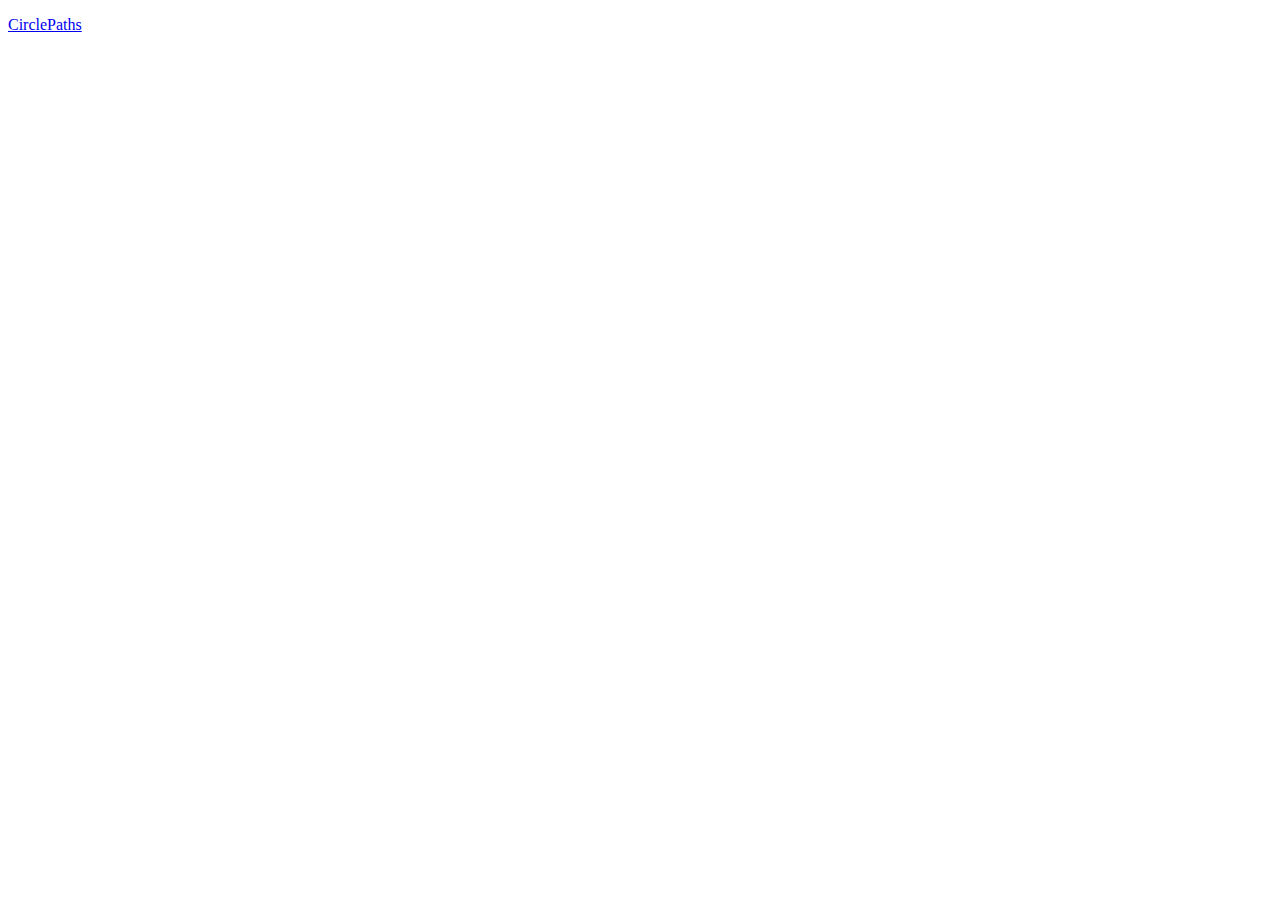
==== index.html @ 019fb0fd "Update index.html" ====
<!DOCTYPE html>
<html lang="en">
<head>
  <meta charset="UTF-8">
  <meta http-equiv="X-UA-Compatible" content="IE=edge">
  <meta name="viewport" content="width=device-width, initial-scale=1.0">
  <title>JS Animations</title>
</head>
<body>
  <p><a href="/CirclePaths/index.html">CirclePaths</a></p>
</body>
</html>
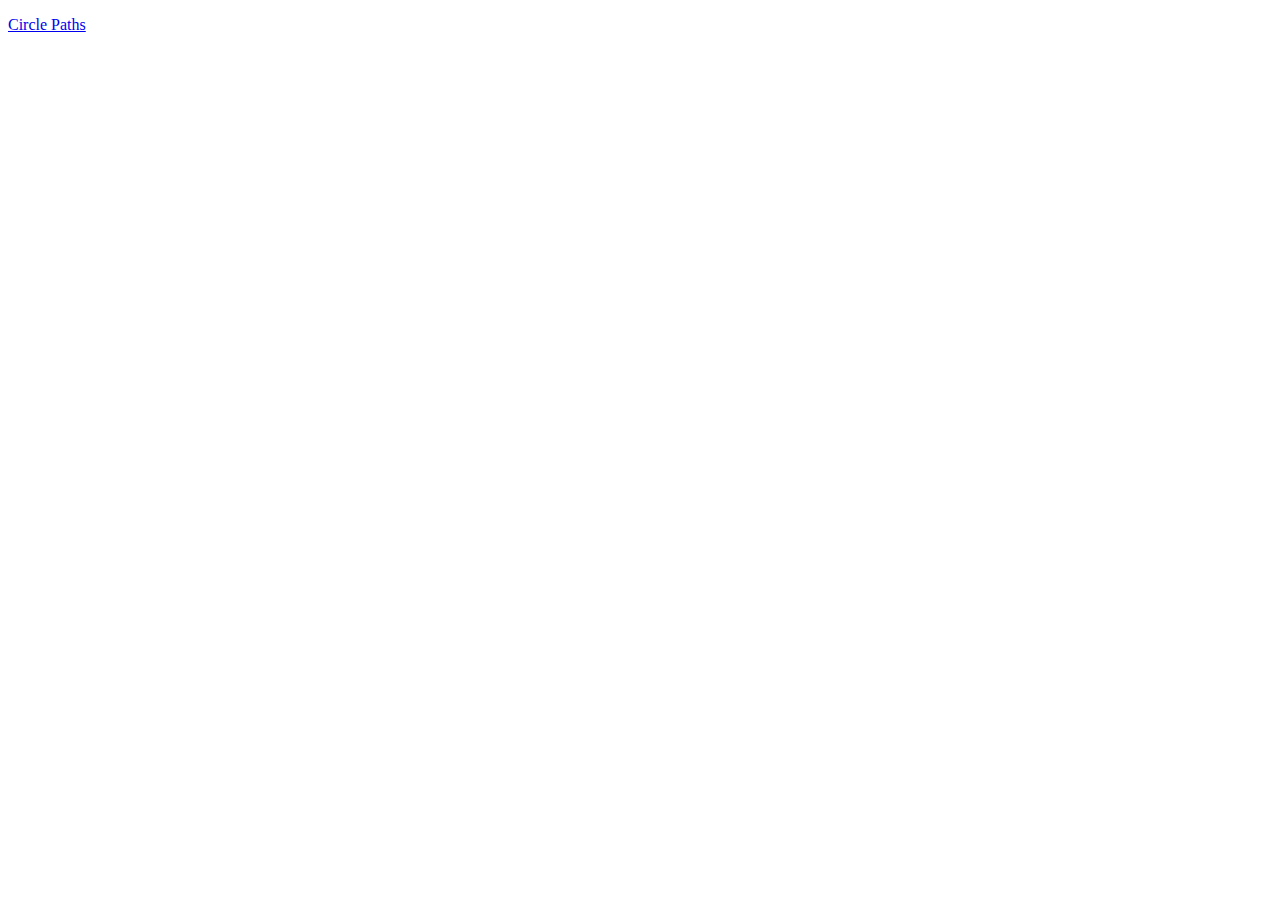
==== commit 23bf9f1a: "Update index.html" ====
--- a/index.html
+++ b/index.html
@@ -7,6 +7,6 @@
   <title>JS Animations</title>
 </head>
 <body>
-  <p><a href="/CirclePaths/index.html">CirclePaths</a></p>
+  <p><a href="/CirclePaths/index.html">Circle Paths</a></p>
 </body>
 </html>
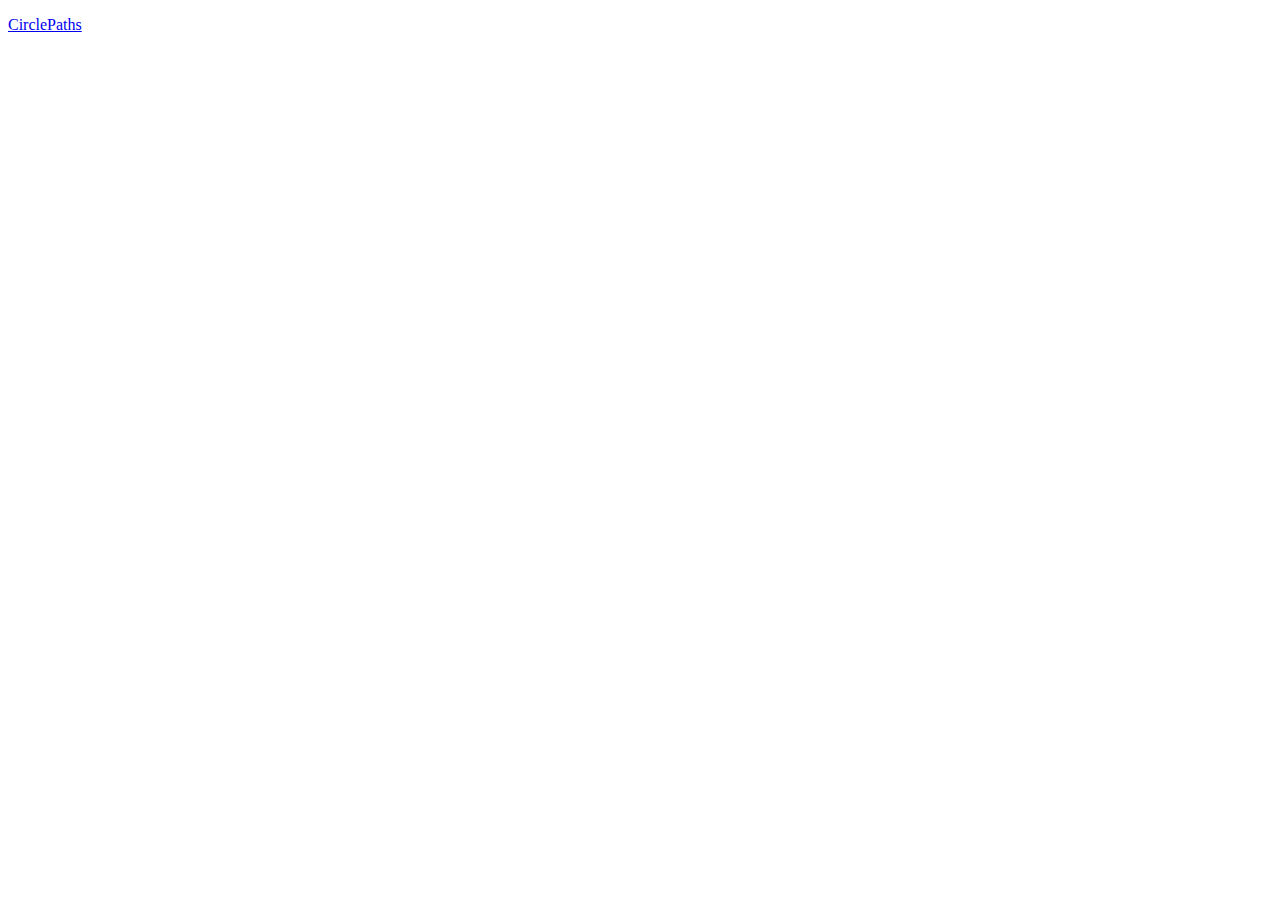
==== commit 736b745c: "Update index.html" ====
--- a/index.html
+++ b/index.html
@@ -7,6 +7,6 @@
   <title>JS Animations</title>
 </head>
 <body>
-  <p><a href="/CirclePaths/index.html">Circle Paths</a></p>
+  <p><a href="/CirclePaths/">CirclePaths</a></p>
 </body>
 </html>
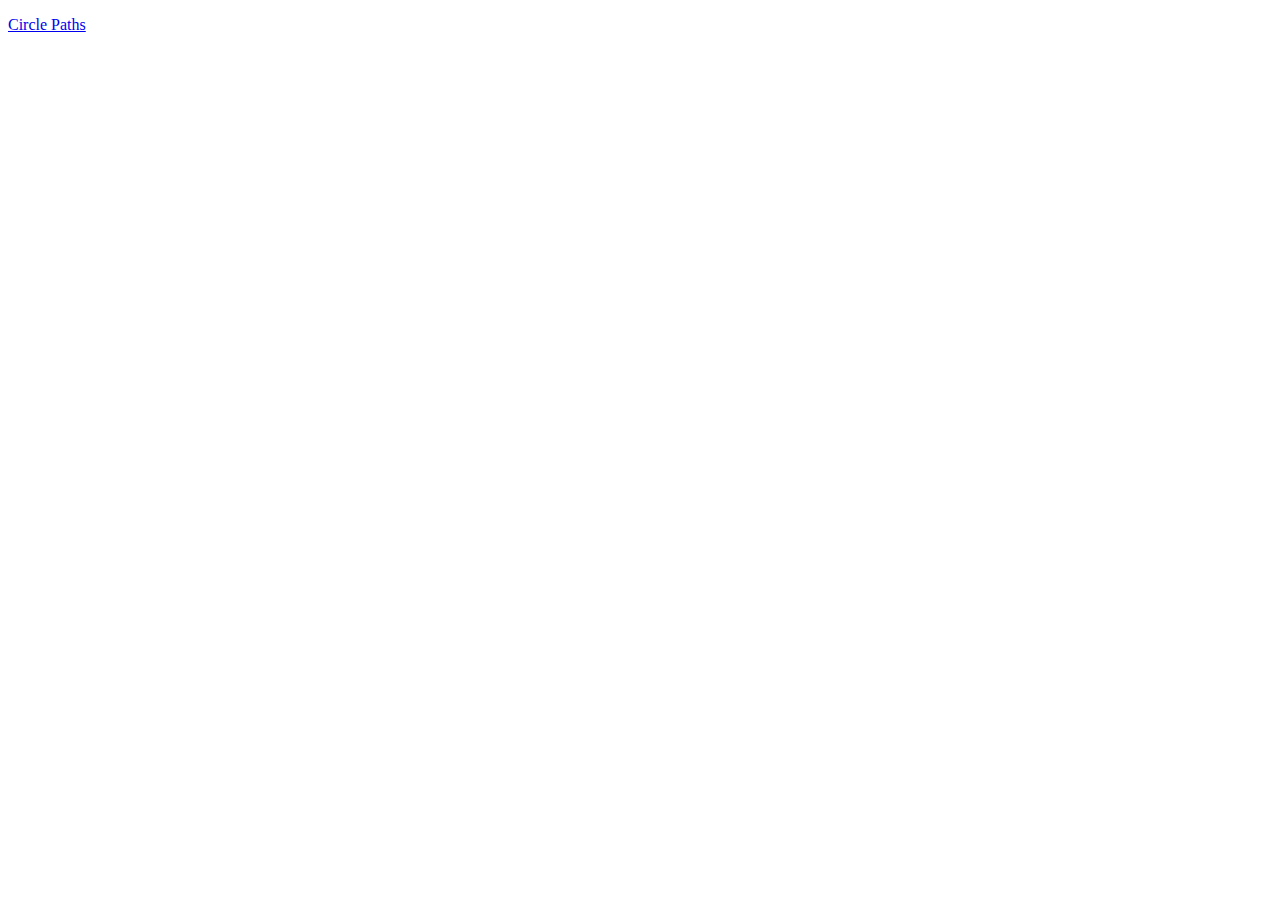
==== commit 9bcb9513: "Update index.html" ====
--- a/index.html
+++ b/index.html
@@ -7,6 +7,6 @@
   <title>JS Animations</title>
 </head>
 <body>
-  <p><a href="/CirclePaths/">CirclePaths</a></p>
+  <p><a href="./CirclePaths">Circle Paths</a></p>
 </body>
 </html>
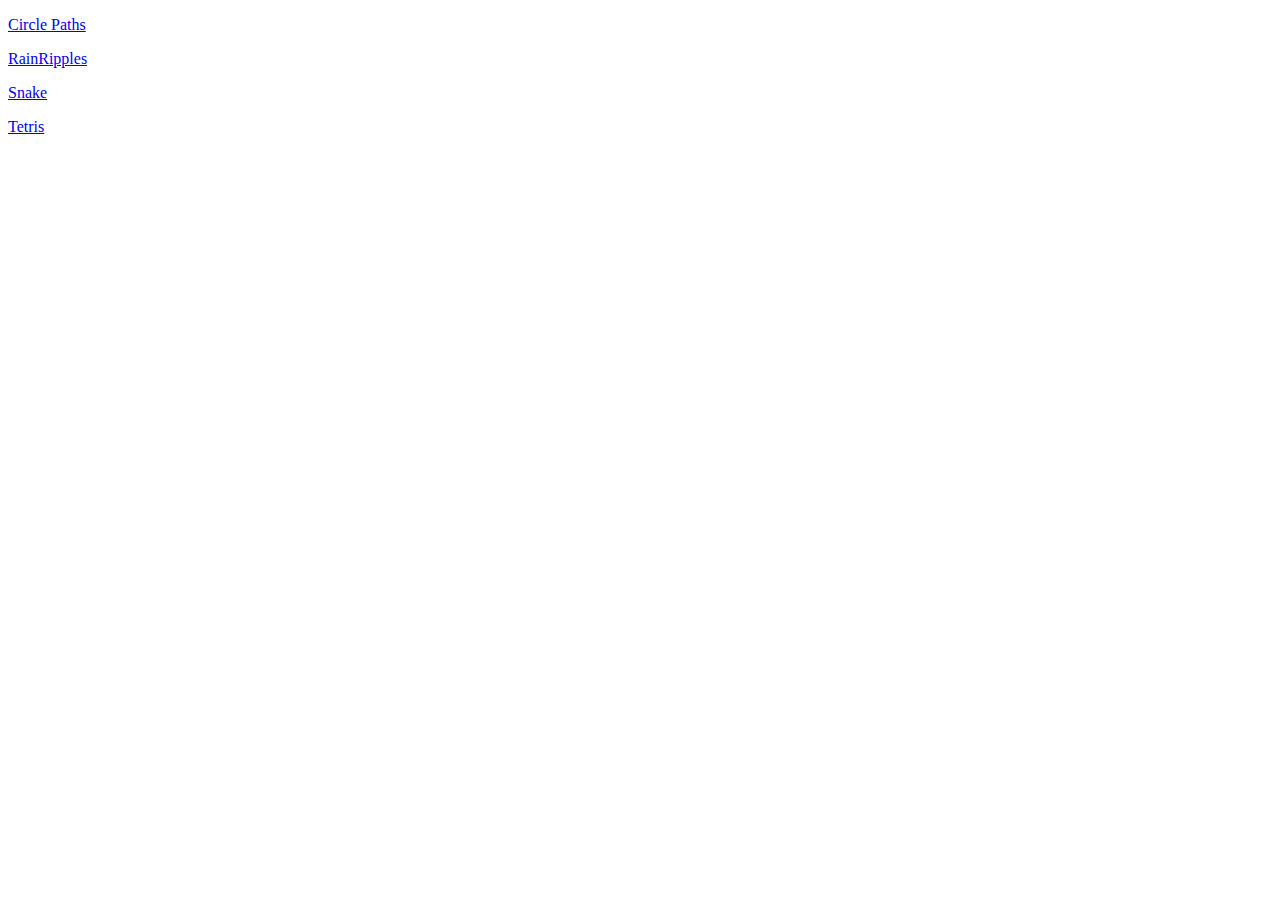
==== commit f9ad5fac: "Update index.html" ====
--- a/index.html
+++ b/index.html
@@ -7,6 +7,9 @@
   <title>JS Animations</title>
 </head>
 <body>
-  <p><a href="./CirclePaths">Circle Paths</a></p>
+  <p><a href="https://rileyjcro.github.io/JS_Animations/CirclePaths">Circle Paths</a></p>
+  <p><a href="https://rileyjcro.github.io/JS_Animations/RainRipples">RainRipples</a></p>
+  <p><a href="https://rileyjcro.github.io/JS_Animations/Snake">Snake</a></p>
+  <p><a href="https://rileyjcro.github.io/JS_Animations/Tetris">Tetris</a></p>
 </body>
 </html>
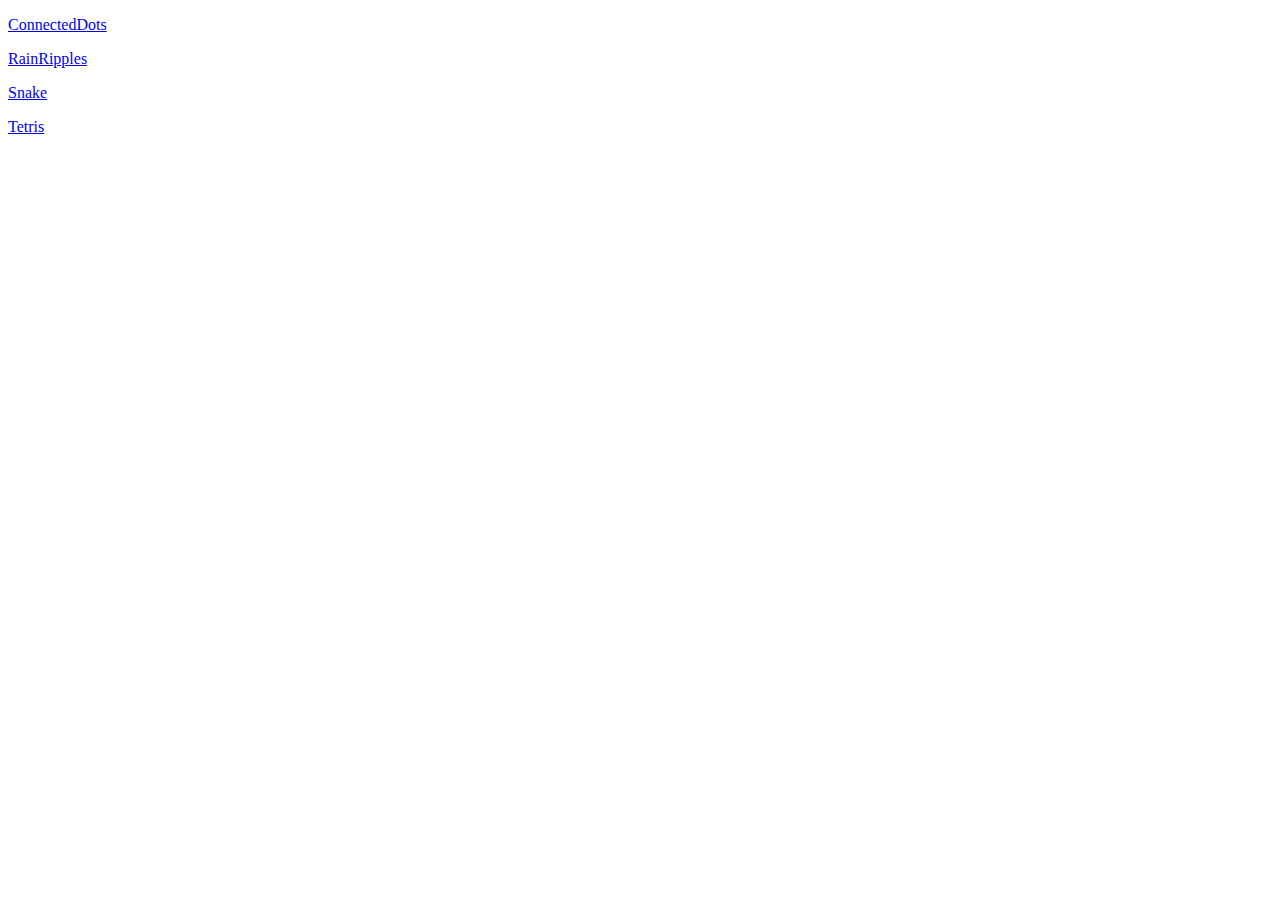
==== commit f944f05e: "Update index.html" ====
--- a/index.html
+++ b/index.html
@@ -7,7 +7,7 @@
   <title>JS Animations</title>
 </head>
 <body>
-  <p><a href="https://rileyjcro.github.io/JS_Animations/CirclePaths">Circle Paths</a></p>
+  <p><a href="https://rileyjcro.github.io/JS_Animations/ConnectedDots">ConnectedDots</a></p>
   <p><a href="https://rileyjcro.github.io/JS_Animations/RainRipples">RainRipples</a></p>
   <p><a href="https://rileyjcro.github.io/JS_Animations/Snake">Snake</a></p>
   <p><a href="https://rileyjcro.github.io/JS_Animations/Tetris">Tetris</a></p>
